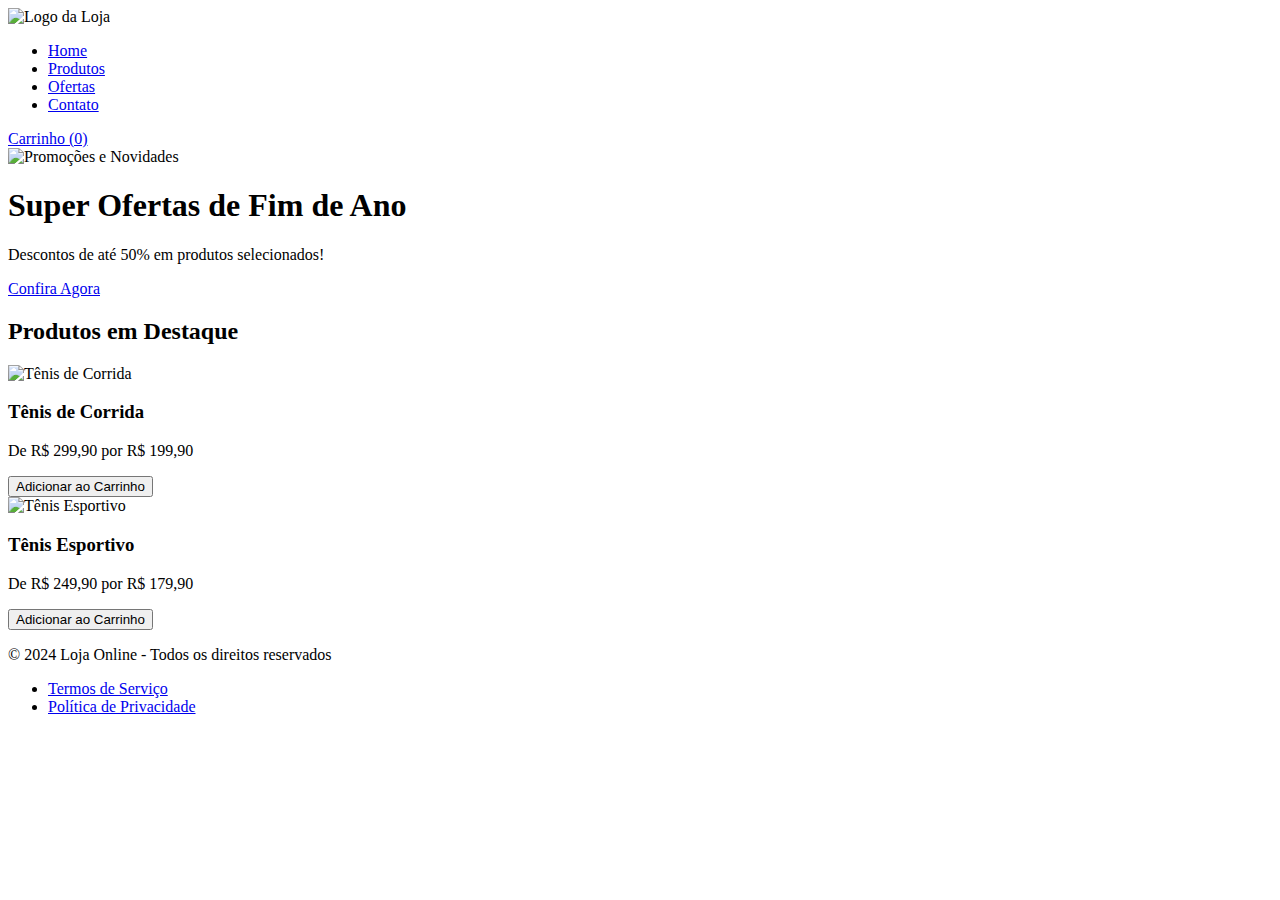
==== index.html @ 5e7ef8e8 "gustavo" ====
<!DOCTYPE html>
<html lang="pt-br">
<head>
    <meta charset="UTF-8">
    <meta name="viewport" content="width=device-width, initial-scale=1.0">
    <meta http-equiv="X-UA-Compatible" content="ie=edge">
    <title>Loja Online - Inspirado na Netshoes</title>
    <link rel="stylesheet" href="css/style.css">
</head>
<body>
    <!-- Cabeçalho -->
    <header>
        <div class="logo">
            <img src="img/logo.png" alt="Logo da Loja">
        </div>
        <nav>
            <ul>
                <li><a href="#">Home</a></li>
                <li><a href="#">Produtos</a></li>
                <li><a href="#">Ofertas</a></li>
                <li><a href="#">Contato</a></li>
            </ul>
        </nav>
        <div class="carrinho">
            <a href="#">Carrinho (0)</a>
        </div>
    </header>

    <!-- Banner Principal -->
    <section class="banner">
        <img src="img/banner.jpg" alt="Promoções e Novidades">
        <div class="cta">
            <h1>Super Ofertas de Fim de Ano</h1>
            <p>Descontos de até 50% em produtos selecionados!</p>
            <a href="#" class="btn">Confira Agora</a>
        </div>
    </section>

    <!-- Produtos -->
    <section class="produtos">
        <h2>Produtos em Destaque</h2>
        <div class="produtos-lista">
            <div class="produto">
                <img src="img/produto1.jpg" alt="Tênis de Corrida">
                <h3>Tênis de Corrida</h3>
                <p>De R$ 299,90 por R$ 199,90</p>
                <button class="btn">Adicionar ao Carrinho</button>
            </div>
            <div class="produto">
                <img src="img/produto1.jpg" alt="Tênis Esportivo">
                <h3>Tênis Esportivo</h3>
                <p>De R$ 249,90 por R$ 179,90</p>
                <button class="btn">Adicionar ao Carrinho</button>
            </div>
        </div>
    </section>

    <!-- Rodapé -->
    <footer>
        <p>&copy; 2024 Loja Online - Todos os direitos reservados</p>
        <ul>
            <li><a href="#">Termos de Serviço</a></li>
            <li><a href="#">Política de Privacidade</a></li>
        </ul>
    </footer>

    <script src="js/script.js"></script>
</body>
</html>
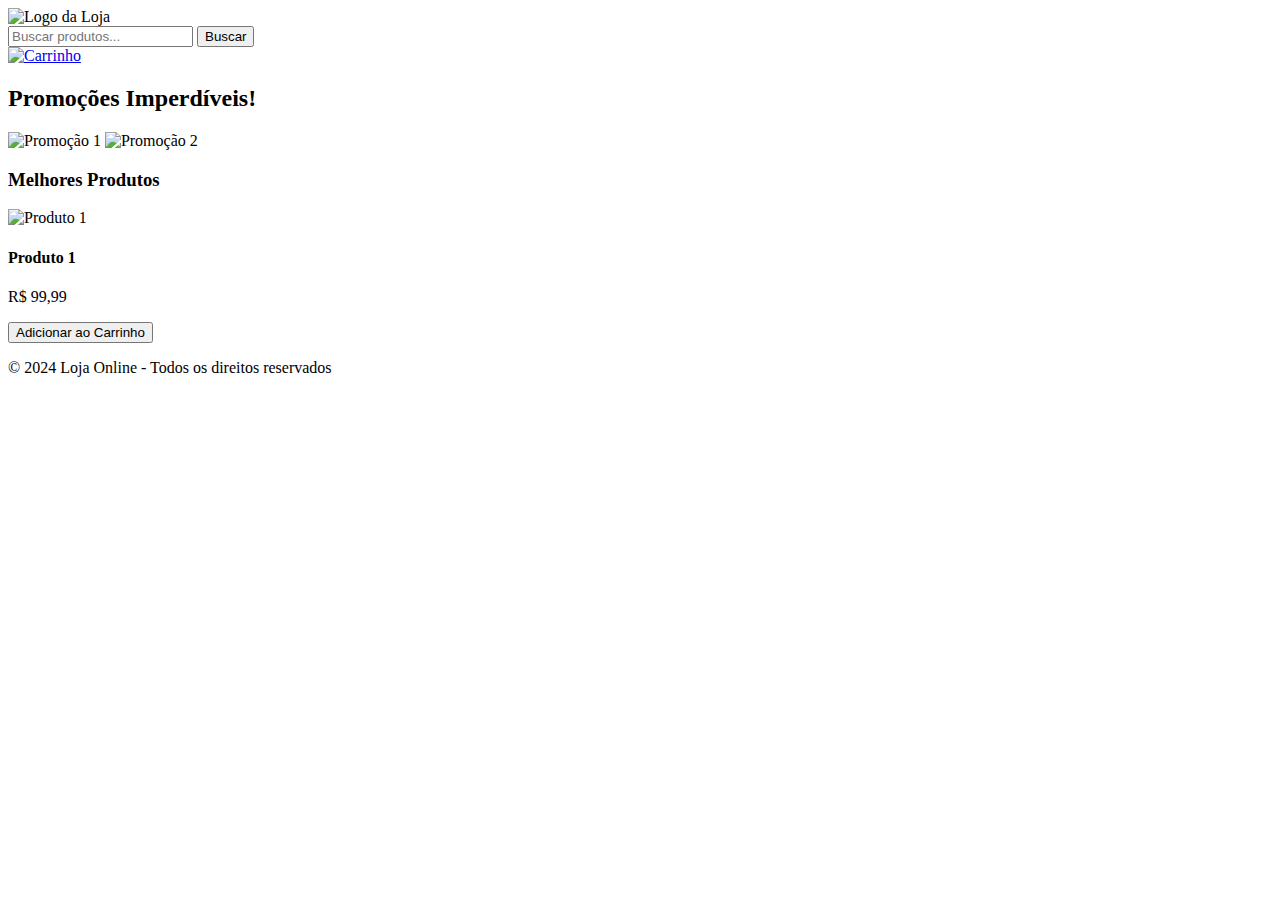
==== commit f83d8f92: "gsu" ====
--- a/index.html
+++ b/index.html
@@ -1,69 +1,54 @@
 <!DOCTYPE html>
 <html lang="pt-br">
 <head>
-    <meta charset="UTF-8">
-    <meta name="viewport" content="width=device-width, initial-scale=1.0">
-    <meta http-equiv="X-UA-Compatible" content="ie=edge">
-    <title>Loja Online - Inspirado na Netshoes</title>
-    <link rel="stylesheet" href="css/style.css">
+  <meta charset="UTF-8">
+  <meta name="viewport" content="width=device-width, initial-scale=1.0">
+  <title>Loja Online - Melhor Preço</title>
+  <link rel="stylesheet" href="css/styles.css">
+  <script defer src="js/main.js"></script>
 </head>
 <body>
-    <!-- Cabeçalho -->
-    <header>
-        <div class="logo">
-            <img src="img/logo.png" alt="Logo da Loja">
-        </div>
-        <nav>
-            <ul>
-                <li><a href="#">Home</a></li>
-                <li><a href="#">Produtos</a></li>
-                <li><a href="#">Ofertas</a></li>
-                <li><a href="#">Contato</a></li>
-            </ul>
-        </nav>
-        <div class="carrinho">
-            <a href="#">Carrinho (0)</a>
-        </div>
-    </header>
+  <!-- Cabeçalho -->
+  <header>
+    <div class="logo">
+      <img src="images/logo.png" alt="Logo da Loja">
+    </div>
+    <div class="search-bar">
+      <input type="text" id="search" placeholder="Buscar produtos...">
+      <button id="search-btn">Buscar</button>
+    </div>
+    <div class="cart">
+      <a href="/cart"><img src="images/cart-icon.png" alt="Carrinho"></a>
+    </div>
+  </header>
 
-    <!-- Banner Principal -->
-    <section class="banner">
-        <img src="img/banner.jpg" alt="Promoções e Novidades">
-        <div class="cta">
-            <h1>Super Ofertas de Fim de Ano</h1>
-            <p>Descontos de até 50% em produtos selecionados!</p>
-            <a href="#" class="btn">Confira Agora</a>
-        </div>
-    </section>
+  <!-- Banner de Promoções -->
+  <section id="promo-banner">
+    <h2>Promoções Imperdíveis!</h2>
+    <div class="carousel">
+      <img src="images/promo1.jpg" alt="Promoção 1">
+      <img src="images/promo2.jpg" alt="Promoção 2">
+    </div>
+  </section>
 
-    <!-- Produtos -->
-    <section class="produtos">
-        <h2>Produtos em Destaque</h2>
-        <div class="produtos-lista">
-            <div class="produto">
-                <img src="img/produto1.jpg" alt="Tênis de Corrida">
-                <h3>Tênis de Corrida</h3>
-                <p>De R$ 299,90 por R$ 199,90</p>
-                <button class="btn">Adicionar ao Carrinho</button>
-            </div>
-            <div class="produto">
-                <img src="img/produto1.jpg" alt="Tênis Esportivo">
-                <h3>Tênis Esportivo</h3>
-                <p>De R$ 249,90 por R$ 179,90</p>
-                <button class="btn">Adicionar ao Carrinho</button>
-            </div>
-        </div>
-    </section>
+  <!-- Produtos em Destaque -->
+  <section id="best-sellers">
+    <h3>Melhores Produtos</h3>
+    <div class="product-grid">
+      <!-- Produto Exemplo -->
+      <div class="product">
+        <img src="images/product1.jpg" alt="Produto 1">
+        <h4>Produto 1</h4>
+        <p>R$ 99,99</p>
+        <button class="add-to-cart">Adicionar ao Carrinho</button>
+      </div>
+      <!-- Mais produtos... -->
+    </div>
+  </section>
 
-    <!-- Rodapé -->
-    <footer>
-        <p>&copy; 2024 Loja Online - Todos os direitos reservados</p>
-        <ul>
-            <li><a href="#">Termos de Serviço</a></li>
-            <li><a href="#">Política de Privacidade</a></li>
-        </ul>
-    </footer>
-
-    <script src="js/script.js"></script>
+  <!-- Rodapé -->
+  <footer>
+    <p>© 2024 Loja Online - Todos os direitos reservados</p>
+  </footer>
 </body>
 </html>
